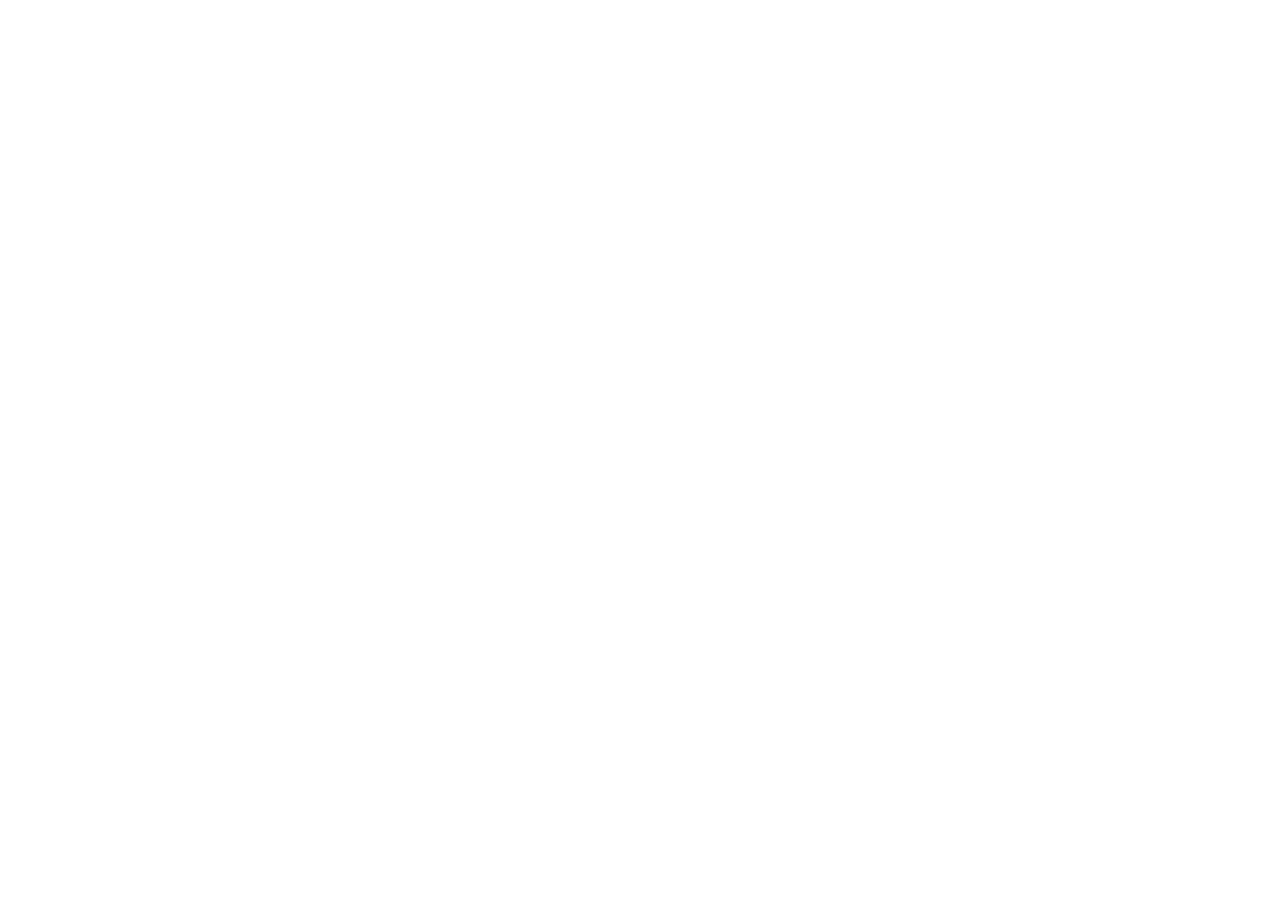
==== index.html @ 175f3222 "first commit" ====
<!DOCTYPE html>
<html lang="en">
<head>
    <meta charset="UTF-8">
    <meta name="viewport" content="width=device-width, initial-scale=1.0">
    <title>Desafio2</title>
</head>
<body>
    
</body>
</html>
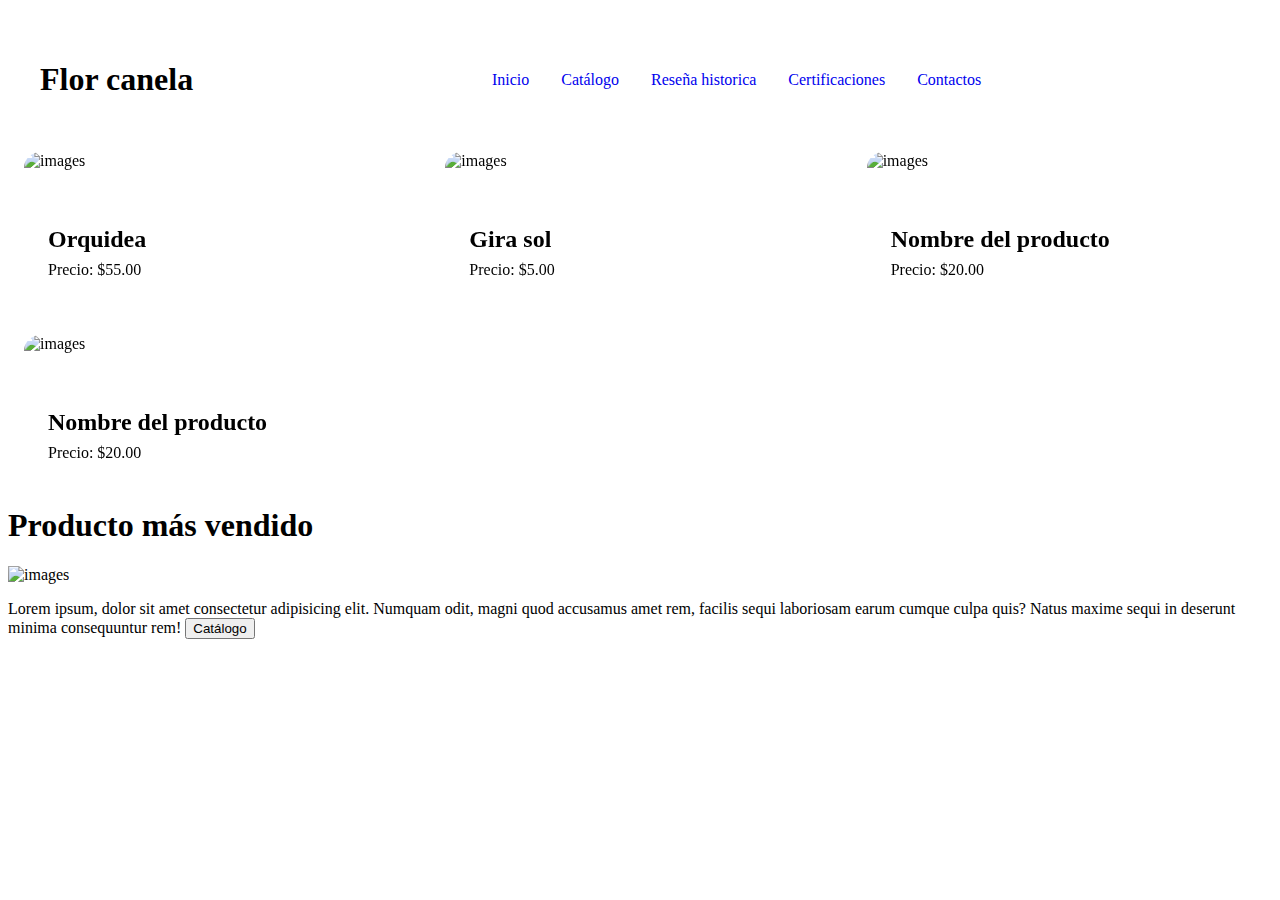
==== commit 06a615e8: "+: add cards in html and add description, add styles in styles index.css" ====
--- a/index.html
+++ b/index.html
@@ -3,9 +3,80 @@
 <head>
     <meta charset="UTF-8">
     <meta name="viewport" content="width=device-width, initial-scale=1.0">
+    <link rel="stylesheet" href="./styles/index.css">
     <title>Desafio2</title>
 </head>
 <body>
-    
+      
+    <header>
+        <h1>Flor canela</h1>
+        
+        <nav>
+            <ul>
+                <a href="#">Inicio </a>
+                <a href="#">Catálogo</a>
+                <a href="#">Reseña historica</a>
+                <a href="#">Certificaciones</a>
+                <a href="#">Contactos</a>
+            </ul>
+        </nav>
+    </header>
+
+    <main>
+        
+        <section class="card-section">
+
+            <div class="cards-container">
+
+                <div class="card">
+                    <img src="./images/#" alt="images" class="card-image">
+                    <div class="card-content">
+                        <h4>Orquidea</h1>
+                        <span class="price">Precio: $55.00</span>
+                    </div>
+                </div>
+
+                <div class="card">
+                    <img src="./images/#" alt="images" class="card-image">
+                    <div class="card-content">
+                        <h4>Gira sol</h1>
+                        <span class="price">Precio: $5.00</span>
+                    </div>
+                </div>
+
+                <div class="card">
+                    <img src="./images/#" alt="images" class="card-image">
+                    <div class="card-content">
+                        <h4>Nombre del producto</h1>
+                        <span class="price">Precio: $20.00</span>
+                    </div>
+                </div>
+
+                <div class="card">
+                    <img src="./images/#" alt="images" class="card-image">
+                    <div class="card-content">
+                        <h4>Nombre del producto</h1>
+                        <span class="price">Precio: $20.00</span>
+                    </div>
+                </div>
+
+                
+             
+
+            </div>
+            <h1 class="nuevo-producto">Producto más vendido</h1>
+            <div class="">
+                <img src="./images/#" alt="images" class="card-image">
+                <div>
+                 <p>Lorem ipsum, dolor sit amet consectetur adipisicing elit. Numquam odit, magni quod accusamus amet rem, facilis sequi laboriosam earum cumque culpa quis? Natus maxime sequi in deserunt minima consequuntur rem!</span>
+                 <button>Catálogo</button>
+                </div>
+            </div>
+        </section>
+    </main>
+
+    <footer>
+
+    </footer>
 </body>
 </html>--- a/styles/index.css
+++ b/styles/index.css
@@ -0,0 +1,87 @@
+header {
+    position: relative;
+    z-index: 2;
+    display: flex;
+    justify-content: space-between;
+    align-items: center;
+    padding: 2rem;
+}
+
+nav {
+    flex: 1;
+    margin: 0 3rem;
+}
+
+nav ul {
+    display: flex;
+    justify-content: center;
+    gap: 2rem;
+    list-style: none;
+}
+
+nav li {
+    cursor: pointer;
+    display: flex;
+    align-items: center;
+    font-size: 0.9rem;
+}
+
+nav a {
+    text-decoration: none;
+}
+
+.cards-section {
+    max-width: 1200px;
+    margin: 6rem auto 0;
+}
+
+.cards-title {
+    font-size: 2rem;
+    margin-bottom: 2rem;
+    text-align: center;
+}
+
+.cards-container {
+    display: grid;
+    grid-template-columns: repeat(auto-fit, minmax(300px, 1fr));
+    gap: 2rem;
+    padding: 0 1rem;
+}
+
+.card {
+    background: rgba(255, 255, 255, 0.1);
+    backdrop-filter: blur(8px);
+    border-radius: 1rem;
+    overflow: hidden;
+    transition: transform 0.3s;
+}
+
+.card:hover {
+    transform: translateY(-5px);
+}
+
+.card-image {
+    height: 200px;
+    background-size: cover;
+    background-position: center;
+}
+
+.card-content {
+    padding: 1.5rem;
+}
+
+.card-content h4 {
+    font-size: 1.5rem;
+    margin-bottom: 0.5rem;
+}
+
+.card-content p {
+    color: rgba(255, 255, 255, 0.9);
+    margin-bottom: 1.5rem;
+}
+
+.card-footer {
+    display: flex;
+    justify-content: space-between;
+    align-items: center;
+}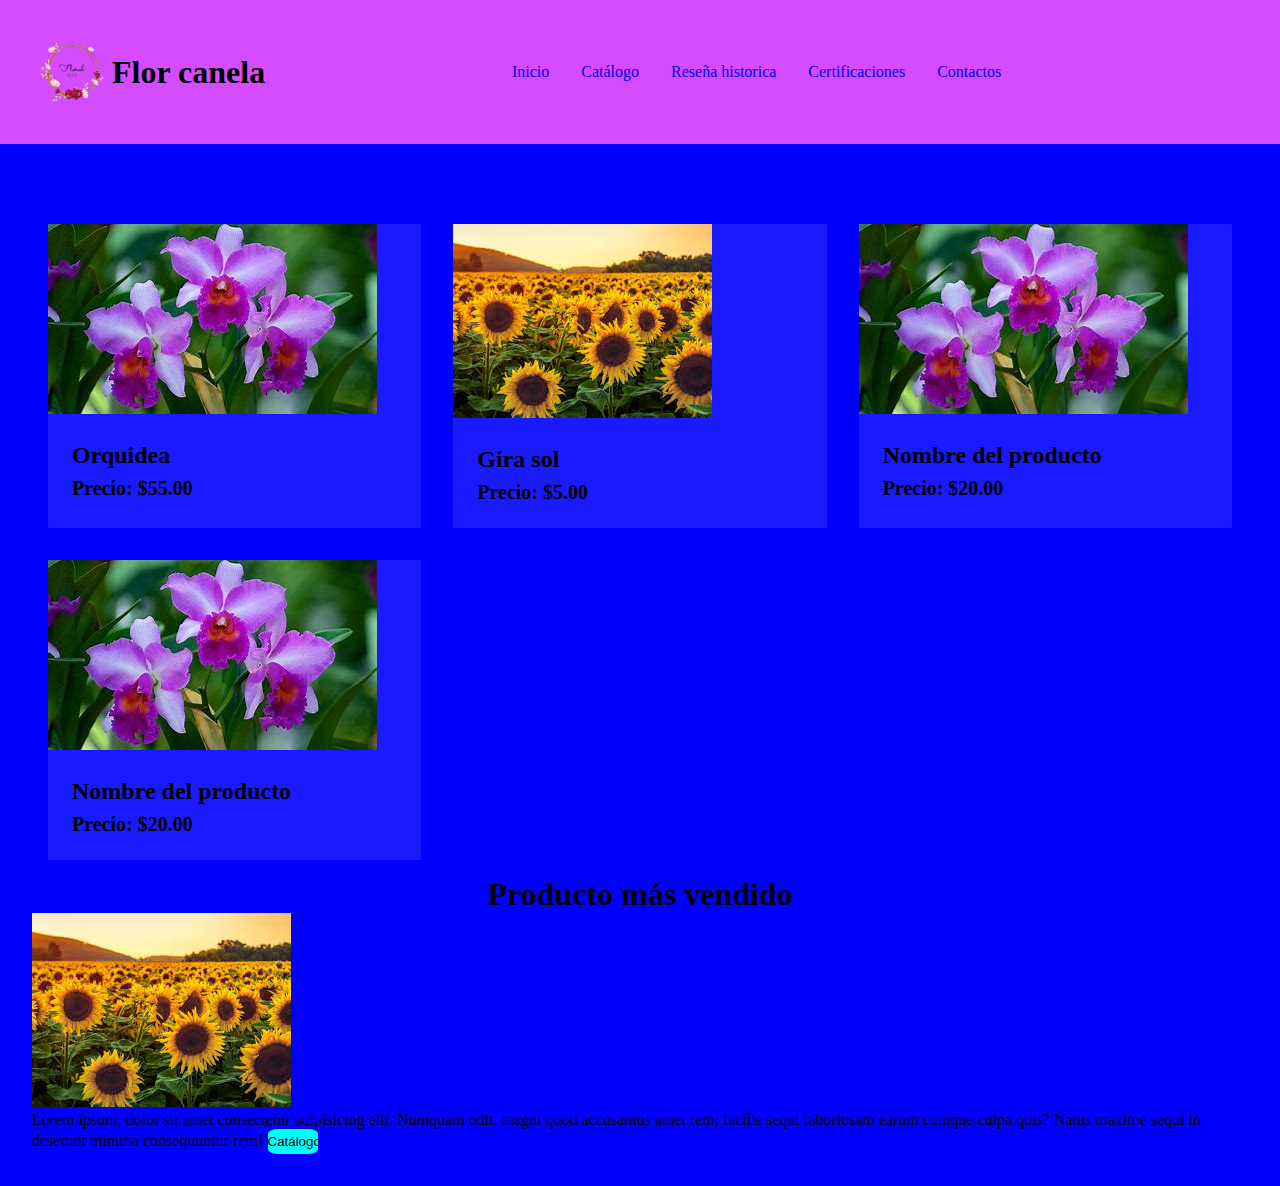
==== commit 7f914c9a: "sdsd" ====
--- a/index.html
+++ b/index.html
@@ -9,8 +9,10 @@
 <body>
       
     <header>
+        <img src="./images/logo.png" alt="logo" width="80px" height="80px">
         <h1>Flor canela</h1>
         
+
         <nav>
             <ul>
                 <a href="#">Inicio </a>
@@ -29,7 +31,7 @@
             <div class="cards-container">
 
                 <div class="card">
-                    <img src="./images/#" alt="images" class="card-image">
+                    <img src="./images/orquidea.jpg" alt="images" class="card-image">
                     <div class="card-content">
                         <h4>Orquidea</h1>
                         <span class="price">Precio: $55.00</span>
@@ -37,7 +39,7 @@
                 </div>
 
                 <div class="card">
-                    <img src="./images/#" alt="images" class="card-image">
+                    <img src="./images/girasol.jpg" alt="images" class="card-image">
                     <div class="card-content">
                         <h4>Gira sol</h1>
                         <span class="price">Precio: $5.00</span>
@@ -45,7 +47,7 @@
                 </div>
 
                 <div class="card">
-                    <img src="./images/#" alt="images" class="card-image">
+                    <img src="./images/orquidea.jpg" alt="images" class="card-image">
                     <div class="card-content">
                         <h4>Nombre del producto</h1>
                         <span class="price">Precio: $20.00</span>
@@ -53,7 +55,7 @@
                 </div>
 
                 <div class="card">
-                    <img src="./images/#" alt="images" class="card-image">
+                    <img src="./images/orquidea.jpg" alt="images" class="card-image">
                     <div class="card-content">
                         <h4>Nombre del producto</h1>
                         <span class="price">Precio: $20.00</span>
@@ -64,13 +66,13 @@
              
 
             </div>
-            <h1 class="nuevo-producto">Producto más vendido</h1>
-            <div class="">
-                <img src="./images/#" alt="images" class="card-image">
-                <div>
-                 <p>Lorem ipsum, dolor sit amet consectetur adipisicing elit. Numquam odit, magni quod accusamus amet rem, facilis sequi laboriosam earum cumque culpa quis? Natus maxime sequi in deserunt minima consequuntur rem!</span>
-                 <button>Catálogo</button>
-                </div>
+            <h1 class="new-product">Producto más vendido</h1>
+            <div class="left-colum">
+                <img src="./images/girasol.jpg" alt="images" class="card-image">
+                <div class="card-footer">
+                 <p class="section-image">Lorem ipsum, dolor sit amet consectetur adipisicing elit. Numquam odit, magni quod accusamus amet rem, facilis sequi laboriosam earum cumque culpa quis? Natus maxime sequi in deserunt minima consequuntur rem!</span>
+                    <button class="play-button">Catálogo</button>
+                 </div>
             </div>
         </section>
     </main>
--- a/styles/index.css
+++ b/styles/index.css
@@ -1,3 +1,34 @@
+/* Estilos generales */
+* {
+    margin: 0;
+    padding: 0;
+    box-sizing: border-box;
+}
+
+body {
+    background-color: blue;
+}
+
+/* Clases generales */
+.new-product {
+    text-align: center;
+}
+
+.overlay {
+    position: absolute;
+    top: 0;
+    left: 0;
+    right: 0;
+    bottom: 0;
+    background-color: rgba(0, 0, 0, 0.3);
+    z-index: 1;
+}
+
+a {
+    text-decoration: none;
+}
+
+/* Encabezado */
 header {
     position: relative;
     z-index: 2;
@@ -5,6 +36,12 @@
     justify-content: space-between;
     align-items: center;
     padding: 2rem;
+    background-color: rgb(213, 76, 255);
+}
+
+h1 {
+    font-size: 2rem;
+    font-weight: bold;
 }
 
 nav {
@@ -26,10 +63,157 @@
     font-size: 0.9rem;
 }
 
-nav a {
-    text-decoration: none;
-}
-
+.menu-button {
+    background: none;
+    border: none;
+    cursor: pointer;
+    display: flex;
+    flex-direction: column;
+    gap: 6px;
+}
+
+.menu-button span {
+    display: block;
+    width: 24px;
+    height: 2px;
+    background-color: white;
+}
+
+/* Contenido principal */
+main {
+    position: relative;
+    z-index: 2;
+    padding: 2rem;
+    margin-top: 2rem;
+}
+
+.content {
+    max-width: 1200px;
+    margin: 0 auto;
+    display: grid;
+    grid-template-columns: 1fr 1fr;
+    gap: 4rem;
+}
+
+/* Barra de búsqueda */
+.search-container {
+    position: relative;
+    margin-bottom: 3rem;
+}
+
+.search-container input {
+    width: 100%;
+    padding: 1rem 3rem;
+    border-radius: 9999px;
+    border: 1px solid rgba(255, 255, 255, 0.3);
+    background: rgba(255, 255, 255, 0.1);
+    backdrop-filter: blur(8px);
+    color: white;
+    font-size: 1rem;
+}
+
+.search-container input::placeholder {
+    color: rgba(255, 255, 255, 0.7);
+}
+
+.search-icon {
+    position: absolute;
+    left: 1rem;
+    top: 50%;
+    transform: translateY(-50%);
+    opacity: 0.7;
+}
+
+/* Títulos y subtítulos */
+h2 {
+    color: white;
+    font-size: 5rem;
+    font-weight: bold;
+    margin-bottom: 1rem;
+}
+
+.subtitle {
+    font-size: 2rem;
+    margin-bottom: 2rem;
+}
+
+/* Botones */
+.view-program {
+    padding: 1rem 2rem;
+    border-radius: 9999px;
+    border: none;
+    background: rgba(255, 255, 255, 0.2);
+    backdrop-filter: blur(8px);
+    color: white;
+    cursor: pointer;
+    transition: background-color 0.3s;
+}
+
+.view-program:hover {
+    background: rgba(255, 255, 255, 0.3);
+}
+
+/* Sección sobre nosotros */
+.about-section {
+    margin-top: 5rem;
+}
+
+.about-section h3 {
+    font-size: 1.5rem;
+    margin-bottom: 1rem;
+}
+
+.about-section p {
+    line-height: 1.6;
+    color: rgba(255, 255, 255, 0.9);
+    margin-bottom: 1rem;
+}
+
+.read-more {
+    background: none;
+    border: none;
+    color: white;
+    text-decoration: underline;
+    cursor: pointer;
+}
+
+/* Columna derecha */
+.right-column {
+    display: flex;
+    justify-content: center;
+    align-items: center;
+}
+
+/* Botón de reproducción */
+.play-button {
+    width: 50px;
+    height: 25px;
+    border-radius: 20%;
+    position: relative;
+    background: none;
+    background-color: aqua;
+    border: none;
+    cursor: pointer;
+}
+
+.play-icon {
+    position: relative;
+    background: rgba(255, 255, 255, 0.3);
+    backdrop-filter: blur(8px);
+    width: 60px;
+    height: 60px;
+    border-radius: 50%;
+    display: flex;
+    align-items: center;
+    justify-content: center;
+    transition: transform 0.3s;
+}
+
+.play-button:hover .play-icon {
+    transform: scale(1.1);
+}
+
+/* Sección de tarjetas */
 .cards-section {
     max-width: 1200px;
     margin: 6rem auto 0;
@@ -37,7 +221,7 @@
 
 .cards-title {
     font-size: 2rem;
-    margin-bottom: 2rem;
+    margin-bottom: 1rem;
     text-align: center;
 }
 
@@ -45,15 +229,12 @@
     display: grid;
     grid-template-columns: repeat(auto-fit, minmax(300px, 1fr));
     gap: 2rem;
-    padding: 0 1rem;
+    padding: 1rem;
 }
 
 .card {
     background: rgba(255, 255, 255, 0.1);
-    backdrop-filter: blur(8px);
-    border-radius: 1rem;
-    overflow: hidden;
-    transition: transform 0.3s;
+
 }
 
 .card:hover {
@@ -61,7 +242,6 @@
 }
 
 .card-image {
-    height: 200px;
     background-size: cover;
     background-position: center;
 }
@@ -77,11 +257,99 @@
 
 .card-content p {
     color: rgba(255, 255, 255, 0.9);
-    margin-bottom: 1.5rem;
+   
 }
 
 .card-footer {
     display: flex;
     justify-content: space-between;
     align-items: center;
-}+}
+
+.price {
+    font-size: 1.25rem;
+    font-weight: bold;
+}
+
+.book-now {
+    padding: 0.5rem 1rem;
+    border-radius: 9999px;
+    border: none;
+    background: rgba(255, 255, 255, 0.2);
+    color: white;
+    cursor: pointer;
+    transition: background-color 0.3s;
+}
+
+.book-now:hover {
+    background: rgba(255, 255, 255, 0.3);
+}
+
+/* Enlaces sociales */
+.social-links {
+    position: absolute;
+    left: 2rem;
+    bottom: 2rem;
+    display: flex;
+    flex-direction: column;
+    gap: 1.5rem;
+}
+
+.social-links a {
+    color: white;
+    text-decoration: none;
+    transition: color 0.3s;
+}
+
+.social-links a:hover {
+    color: rgba(255, 255, 255, 0.7);
+}
+
+/* Media queries */
+@media (max-width: 1024px) {
+    nav {
+        display: none;
+    }
+    
+    .content {
+        grid-template-columns: 1fr;
+        gap: 2rem;
+    }
+    
+    h2 {
+        font-size: 3.5rem;
+    }
+    
+    .subtitle {
+        font-size: 1.5rem;
+    }
+
+    .cards-container {
+        grid-template-columns: repeat(auto-fit, minmax(250px, 1fr));
+    }
+}
+
+@media (max-width: 640px) {
+    header {
+        padding: 1rem;
+    }
+    
+    main {
+        padding: 1rem;
+    }
+    
+    h2 {
+        font-size: 2.5rem;
+    }
+    
+    .social-links {
+        position: static;
+        flex-direction: row;
+        margin-top: 2rem;
+        justify-content: center;
+    }
+
+    .cards-container {
+        grid-template-columns: 1fr;
+    }
+}
